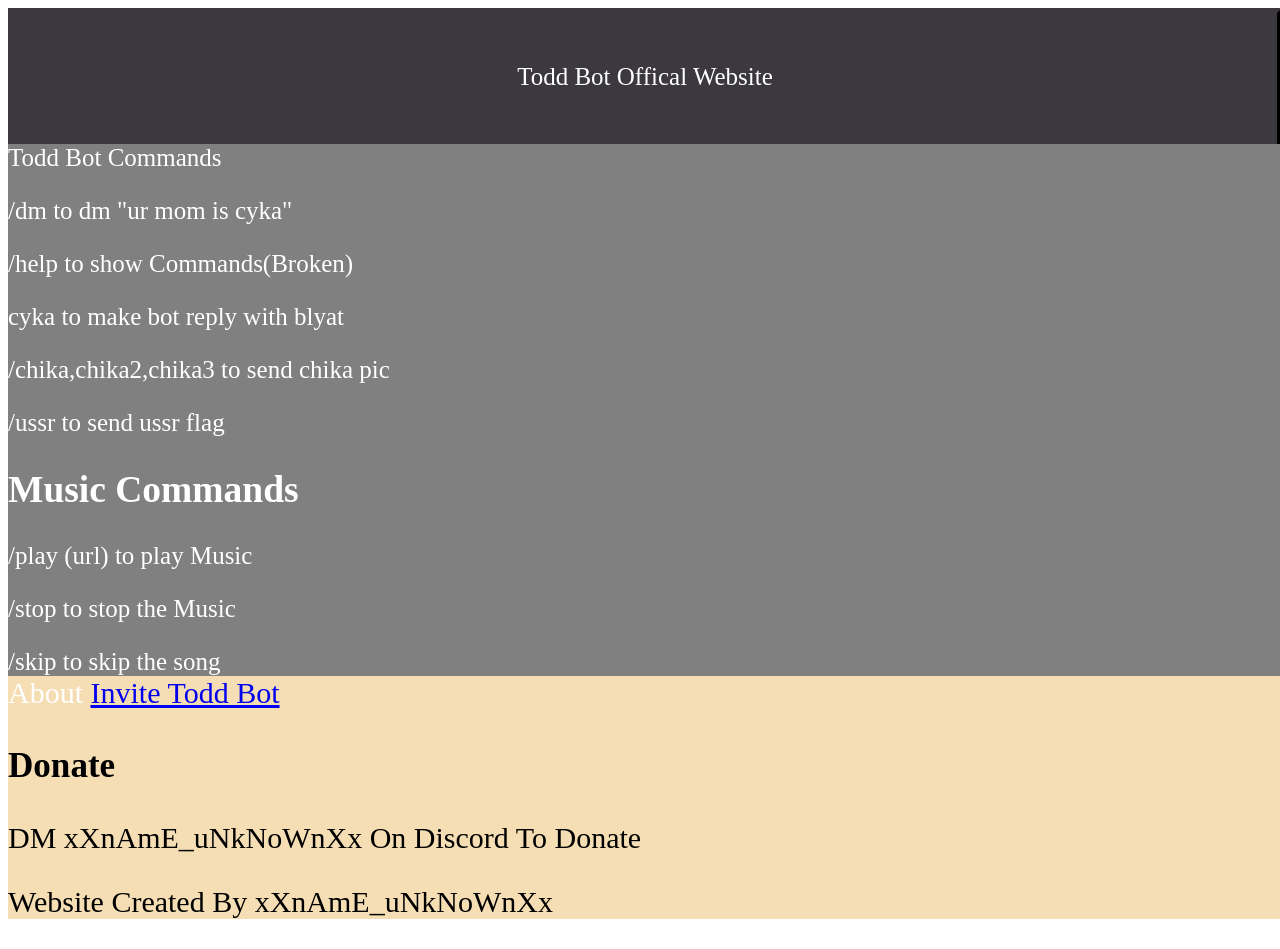
==== index.html @ ca99679a "Update index.html" ====
<html>
    
<head>
    <div class="myDiv">
        <p style="font-size: 50px;"><p>Todd Bot Offical Website</p>
        <a style="color: white;"  </a>
         

        
        
      </div>
      
    <content class="myfooter"><content style="height: 13cm;">
    

</head>
<style>
    .article11 {
        border: 5px;
        background-color: white;
        text-align: left;
        width: 100%; 
        color: white;
        width: 100vw
    }
    .myDiv {
      border: 5px outset rgb(60, 56, 63);
      color: white;
      background-color: rgb(60, 56, 63);
      font-size: 25px;
      text-align: center;
      width: 100%; 
      width: 100vw
      height 8vw;
      height: 4cm;
      
    }
    .myfooter {
        border: 5px;
        background-color: gray;
        text-align: left;
        width: 100%; 
        color: white;
        width: 100vw
        
    }
    .myfooter2 {
        border: 5px;
        background-color: wheat;
        text-align: left;
        width: 100%; 
        width: 100vw;
        color: black

    }
    article { 
        margin-top:-25px;
    
    }
    head { 
        margin-top: +6px;
        margin-left: -3px;
        margin-right: +3cm;
        margin-left: 2cm;
    }
    
    </style>

<body>
    
    

    




      

    

    <article class="myfooter"
        <header style="font-size: 25px;">Todd Bot Commands</header> 
        <p style="color: white;" p>/dm to dm "ur mom is cyka"</p>
        <p style="color: white;" p>/help to show Commands(Broken)</p>
        <p style="color: white;" p>cyka to make bot reply with blyat</p>
        <p style="color: white;" p>/chika,chika2,chika3 to send chika pic</p>
        <p style="color: white;" p>/ussr to send ussr flag</p>
        <h2 style="font-size: large;"><h2>Music Commands</h2>
        <p>/play (url) to play Music</p>
        <p>/stop to stop the Music</p>
        <p>/skip to skip the song</p>
        
    </article>
    <article class="myfooter2"><article style="font-size: 30px;color: black;"><article>About
        <a href="https://discord.com/api/oauth2/authorize?client_id=686895860340228144&permissions=0&scope=bot">Invite Todd Bot</a>
        
        
        <h3 style="font-size: large,">Donate</h3>
        
        
        <p>DM xXnAmE_uNkNoWnXx On Discord To Donate</p>
        <p>Website Created By xXnAmE_uNkNoWnXx</p>


    </article> 








    
    
        
        
        


    
    

        

    
    


</body>
</html>
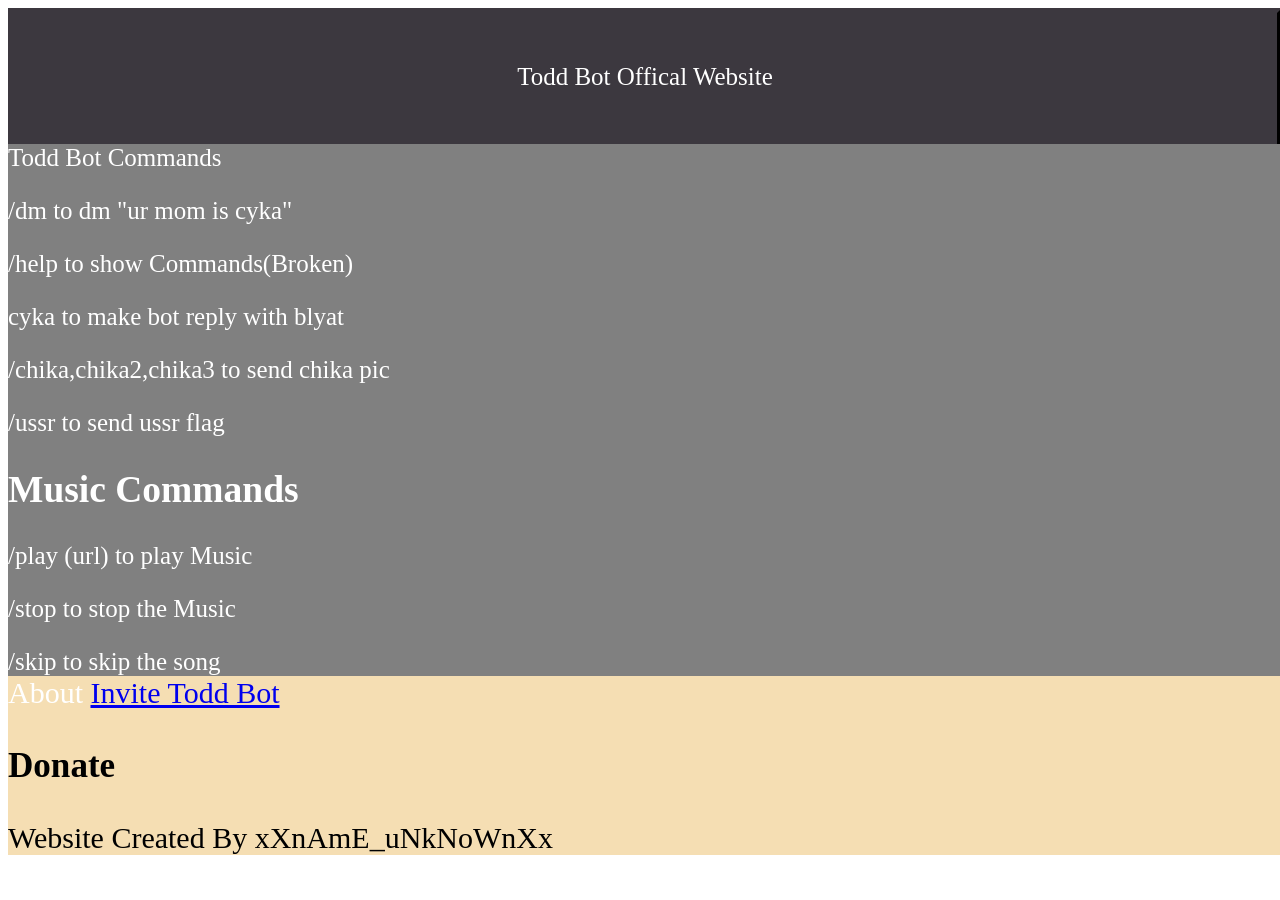
==== commit 05aaf235: "Update index.html" ====
--- a/index.html
+++ b/index.html
@@ -97,9 +97,36 @@
         
         
         <h3 style="font-size: large,">Donate</h3>
+        <div id="paypal-button-container"></div>
+<script src="https://www.paypal.com/sdk/js?client-id=sb&currency=USD" data-sdk-integration-source="button-factory"></script>
+<script>
+  paypal.Buttons({
+      style: {
+          shape: 'pill',
+          color: 'gold',
+          layout: 'vertical',
+          label: 'paypal',
+          
+      },
+      createOrder: function(data, actions) {
+          return actions.order.create({
+              purchase_units: [{
+                  amount: {
+                      value: '1'
+                  }
+              }]
+          });
+      },
+      onApprove: function(data, actions) {
+          return actions.order.capture().then(function(details) {
+              alert('Transaction completed by ' + details.payer.name.given_name + '!');
+          });
+      }
+  }).render('#paypal-button-container');
+</script>
         
         
-        <p>DM xXnAmE_uNkNoWnXx On Discord To Donate</p>
+        
         <p>Website Created By xXnAmE_uNkNoWnXx</p>
 
 
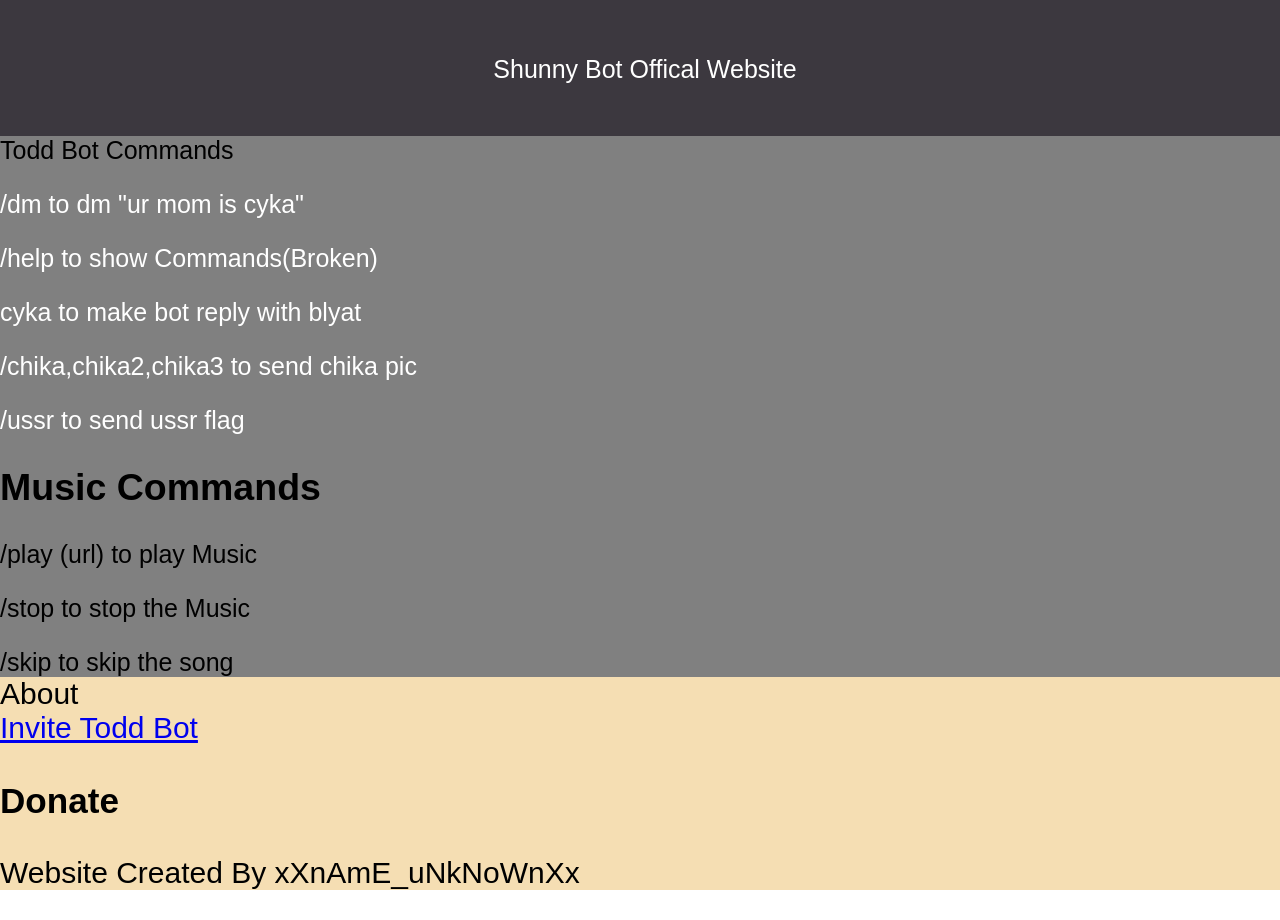
==== commit 89ad0f07: "Update index.html" ====
--- a/index.html
+++ b/index.html
@@ -2,7 +2,7 @@
     
 <head>
     <div class="myDiv">
-        <p style="font-size: 50px;"><p>Todd Bot Offical Website</p>
+        <p style="font-size: 50px;"><p>Shunny Bot Offical Website</p>
         <a style="color: white;"  </a>
          
 
@@ -16,14 +16,23 @@
 </head>
 <style>
     .article11 {
+        font-family: -apple-system, BlinkMacSystemFont, 'Segoe UI', Roboto, Oxygen, Ubuntu, Cantarell, 'Open Sans', 'Helvetica Neue', sans-serif;
         border: 5px;
         background-color: white;
         text-align: left;
         width: 100%; 
         color: white;
         width: 100vw
+        
+        
+    }
+    body {
+        margin: 0;
     }
     .myDiv {
+
+        font-family: -apple-system, BlinkMacSystemFont, 'Segoe UI', Roboto, Oxygen, Ubuntu, Cantarell, 'Open Sans', 'Helvetica Neue', sans-serif;
+    
       border: 5px outset rgb(60, 56, 63);
       color: white;
       background-color: rgb(60, 56, 63);
@@ -36,6 +45,7 @@
       
     }
     .myfooter {
+        font-family: -apple-system, BlinkMacSystemFont, 'Segoe UI', Roboto, Oxygen, Ubuntu, Cantarell, 'Open Sans', 'Helvetica Neue', sans-serif;
         border: 5px;
         background-color: gray;
         text-align: left;
@@ -45,6 +55,7 @@
         
     }
     .myfooter2 {
+        font-family: -apple-system, BlinkMacSystemFont, 'Segoe UI', Roboto, Oxygen, Ubuntu, Cantarell, 'Open Sans', 'Helvetica Neue', sans-serif;
         border: 5px;
         background-color: wheat;
         text-align: left;
@@ -54,10 +65,12 @@
 
     }
     article { 
+        font-family: -apple-system, BlinkMacSystemFont, 'Segoe UI', Roboto, Oxygen, Ubuntu, Cantarell, 'Open Sans', 'Helvetica Neue', sans-serif;
         margin-top:-25px;
     
     }
     head { 
+        font-family: -apple-system, BlinkMacSystemFont, 'Segoe UI', Roboto, Oxygen, Ubuntu, Cantarell, 'Open Sans', 'Helvetica Neue', sans-serif;
         margin-top: +6px;
         margin-left: -3px;
         margin-right: +3cm;
@@ -80,7 +93,7 @@
     
 
     <article class="myfooter"
-        <header style="font-size: 25px;">Todd Bot Commands</header> 
+        <h style="font-size: 25px;color: black;">Todd Bot Commands</h> 
         <p style="color: white;" p>/dm to dm "ur mom is cyka"</p>
         <p style="color: white;" p>/help to show Commands(Broken)</p>
         <p style="color: white;" p>cyka to make bot reply with blyat</p>
@@ -92,8 +105,8 @@
         <p>/skip to skip the song</p>
         
     </article>
-    <article class="myfooter2"><article style="font-size: 30px;color: black;"><article>About
-        <a href="https://discord.com/api/oauth2/authorize?client_id=686895860340228144&permissions=0&scope=bot">Invite Todd Bot</a>
+    <article class="myfooter2"><article style="font-size: 30px;color: black;"><article style="color: black;">About</article>
+        <a href="https://discord.com/api/oauth2/authorize?client_id=564425495320461313&permissions=8&scope=bot">Invite Todd Bot</a>
         
         
         <h3 style="font-size: large,">Donate</h3>
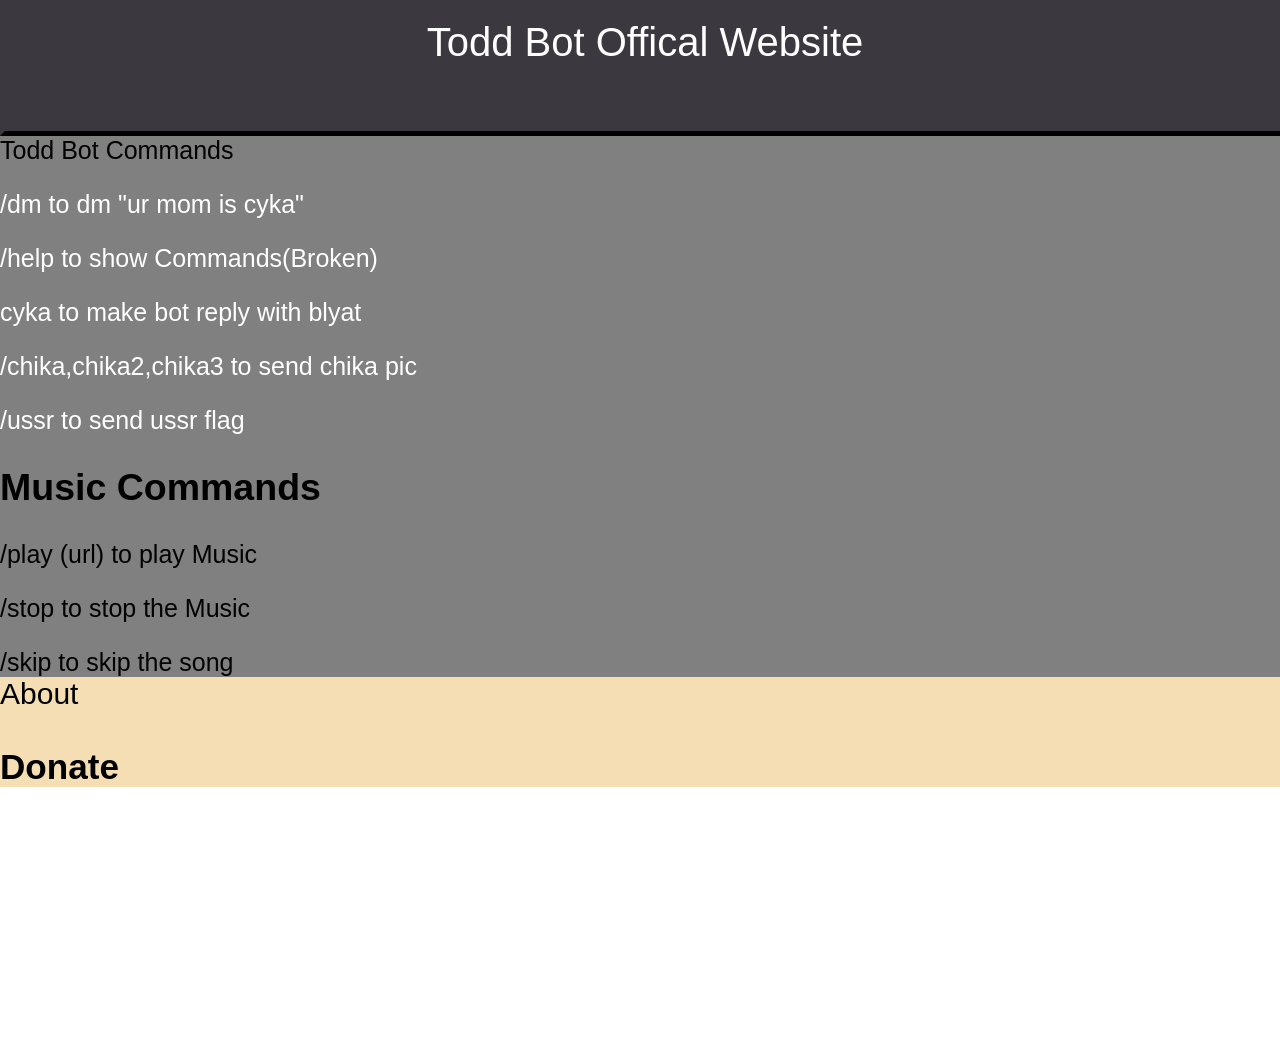
==== commit 174d4d29: "Update index.html" ====
--- a/index.html
+++ b/index.html
@@ -2,18 +2,26 @@
     
 <head>
     <div class="myDiv">
-        <p style="font-size: 50px;"><p>Shunny Bot Offical Website</p>
-        <a style="color: white;"  </a>
+        <p style="font-size: 40px;">
+        Todd Bot Offical Website
+        </p>
+        <a style="color: white;"></a>
          
 
         
         
       </div>
       
-    <content class="myfooter"><content style="height: 13cm;">
-    
+
+
+
+
+
+  
+
 
 </head>
+
 <style>
     .article11 {
         font-family: -apple-system, BlinkMacSystemFont, 'Segoe UI', Roboto, Oxygen, Ubuntu, Cantarell, 'Open Sans', 'Helvetica Neue', sans-serif;
@@ -29,6 +37,15 @@
     body {
         margin: 0;
     }
+    .test {
+        font-family: -apple-system, BlinkMacSystemFont, 'Segoe UI', Roboto, Oxygen, Ubuntu, Cantarell, 'Open Sans', 'Helvetica Neue', sans-serif;
+        border: 5px;
+        background-color: white;
+        text-align: left;
+        color: white;
+        width: 100vw
+    }
+
     .myDiv {
 
         font-family: -apple-system, BlinkMacSystemFont, 'Segoe UI', Roboto, Oxygen, Ubuntu, Cantarell, 'Open Sans', 'Helvetica Neue', sans-serif;
@@ -69,6 +86,7 @@
         margin-top:-25px;
     
     }
+    
     head { 
         font-family: -apple-system, BlinkMacSystemFont, 'Segoe UI', Roboto, Oxygen, Ubuntu, Cantarell, 'Open Sans', 'Helvetica Neue', sans-serif;
         margin-top: +6px;
@@ -76,12 +94,18 @@
         margin-right: +3cm;
         margin-left: 2cm;
     }
-    
+   .test312 {
+       color:black;
+       font-family: -apple-system, BlinkMacSystemFont, 'Segoe UI', Roboto, Oxygen, Ubuntu, Cantarell, 'Open Sans', 'Helvetica Neue', sans-serif
+   }
+   
+    div { width: 25%; height: 25%; display: inline-black; float: left;
+
     </style>
 
 <body>
     
-    
+   
 
     
 
@@ -106,7 +130,7 @@
         
     </article>
     <article class="myfooter2"><article style="font-size: 30px;color: black;"><article style="color: black;">About</article>
-        <a href="https://discord.com/api/oauth2/authorize?client_id=564425495320461313&permissions=8&scope=bot">Invite Todd Bot</a>
+       
         
         
         <h3 style="font-size: large,">Donate</h3>
@@ -140,7 +164,7 @@
         
         
         
-        <p>Website Created By xXnAmE_uNkNoWnXx</p>
+       
 
 
     </article> 
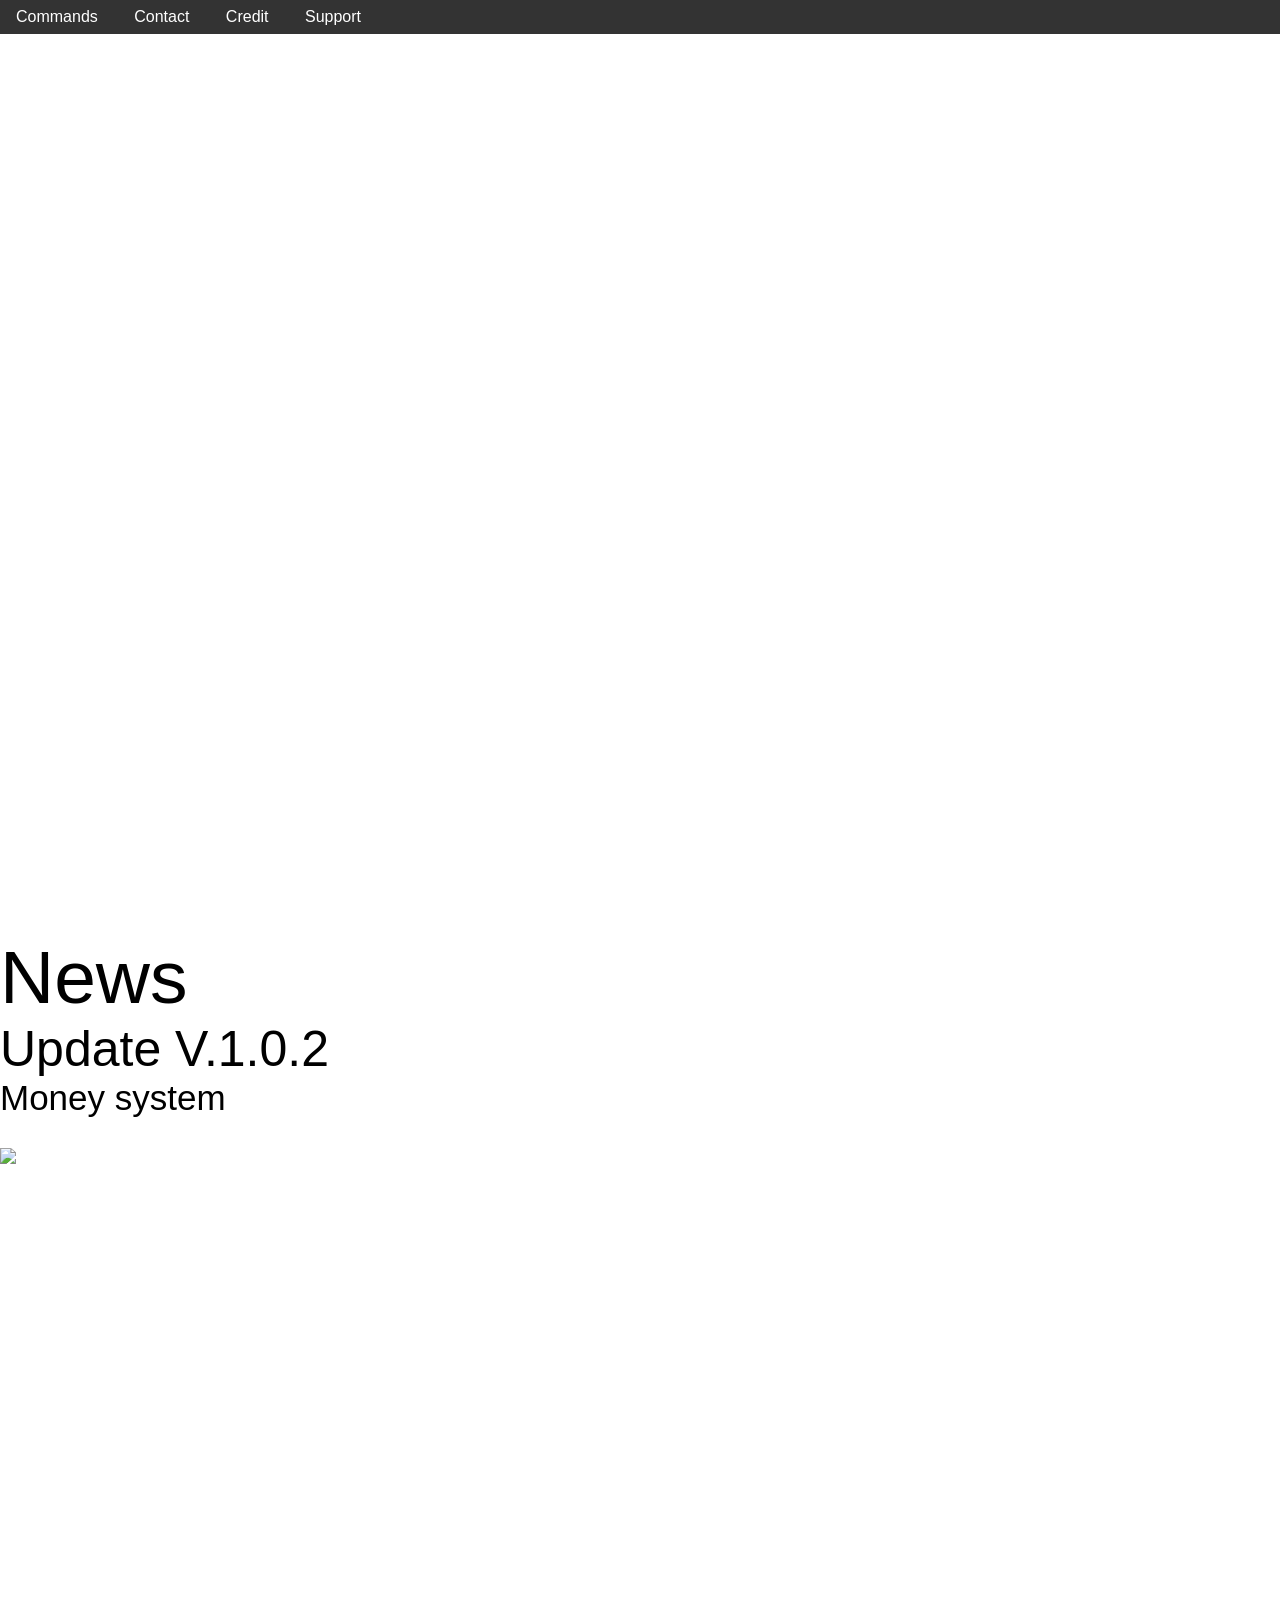
==== commit 705e3b8f: "idk" ====
--- a/index.html
+++ b/index.html
@@ -1,196 +1,59 @@
-<html>
+<!DOCTYPE html>
+<html lang="en">
+  <head>
+    <meta charset="UTF-8" />
+    <meta name="viewport" content="width=device-width, initial-scale=1.0" />
+    <meta http-equiv="X-UA-Compatible" content="ie=edge" />
+    <link rel="stylesheet" href="./style.css" />
+    <title>Todd Bot</title>
+  </head>
+  <body>
+    <article style="background-color: rgb(51, 51, 51);">
+      <a href="#" class="w3-button w3-black">Commands</a>
+      <a href="#" class="w3-button w3-black">Contact</a>
+      <a href="#" class="w3-button w3-black">Credit</a>
+      <a href="#" class="w3-button w3-black">Support</a>
+    </article>
+  
+    <div class="intro">
+      <h1 style="vertical-align: top;">Todd Bot Website</h1>
+      <video src="video0 (2).mov"></video>
+      
+    </div>
+   <section>
+      <h class="headerr">News</h>
+      
+      
     
-<head>
-    <div class="myDiv">
-        <p style="font-size: 40px;">
-        Todd Bot Offical Website
-        </p>
-        <a style="color: white;"></a>
-         
-
-        
-        
-      </div>
-      
+    <article class="textt">Update V.1.0.2
 
 
+      <p class="texttt">Money system</p>
+      <img src="https://cdn.discordapp.com/attachments/708714161277763645/769523484791275550/unknown.png">
+    </article>
 
+  </section>
 
-
-  
-
-
-</head>
-
-<style>
-    .article11 {
-        font-family: -apple-system, BlinkMacSystemFont, 'Segoe UI', Roboto, Oxygen, Ubuntu, Cantarell, 'Open Sans', 'Helvetica Neue', sans-serif;
-        border: 5px;
-        background-color: white;
-        text-align: left;
-        width: 100%; 
-        color: white;
-        width: 100vw
-        
-        
-    }
-    body {
-        margin: 0;
-    }
-    .test {
-        font-family: -apple-system, BlinkMacSystemFont, 'Segoe UI', Roboto, Oxygen, Ubuntu, Cantarell, 'Open Sans', 'Helvetica Neue', sans-serif;
-        border: 5px;
-        background-color: white;
-        text-align: left;
-        color: white;
-        width: 100vw
-    }
-
-    .myDiv {
-
-        font-family: -apple-system, BlinkMacSystemFont, 'Segoe UI', Roboto, Oxygen, Ubuntu, Cantarell, 'Open Sans', 'Helvetica Neue', sans-serif;
-    
-      border: 5px outset rgb(60, 56, 63);
-      color: white;
-      background-color: rgb(60, 56, 63);
-      font-size: 25px;
-      text-align: center;
-      width: 100%; 
-      width: 100vw
-      height 8vw;
-      height: 4cm;
-      
-    }
-    .myfooter {
-        font-family: -apple-system, BlinkMacSystemFont, 'Segoe UI', Roboto, Oxygen, Ubuntu, Cantarell, 'Open Sans', 'Helvetica Neue', sans-serif;
-        border: 5px;
-        background-color: gray;
-        text-align: left;
-        width: 100%; 
-        color: white;
-        width: 100vw
-        
-    }
-    .myfooter2 {
-        font-family: -apple-system, BlinkMacSystemFont, 'Segoe UI', Roboto, Oxygen, Ubuntu, Cantarell, 'Open Sans', 'Helvetica Neue', sans-serif;
-        border: 5px;
-        background-color: wheat;
-        text-align: left;
-        width: 100%; 
-        width: 100vw;
-        color: black
-
-    }
-    article { 
-        font-family: -apple-system, BlinkMacSystemFont, 'Segoe UI', Roboto, Oxygen, Ubuntu, Cantarell, 'Open Sans', 'Helvetica Neue', sans-serif;
-        margin-top:-25px;
-    
-    }
-    
-    head { 
-        font-family: -apple-system, BlinkMacSystemFont, 'Segoe UI', Roboto, Oxygen, Ubuntu, Cantarell, 'Open Sans', 'Helvetica Neue', sans-serif;
-        margin-top: +6px;
-        margin-left: -3px;
-        margin-right: +3cm;
-        margin-left: 2cm;
-    }
-   .test312 {
-       color:black;
-       font-family: -apple-system, BlinkMacSystemFont, 'Segoe UI', Roboto, Oxygen, Ubuntu, Cantarell, 'Open Sans', 'Helvetica Neue', sans-serif
-   }
-   
-    div { width: 25%; height: 25%; display: inline-black; float: left;
-
-    </style>
-
-<body>
-    
-   
-
-    
-
-
-
-
-      
-
-    
-
-    <article class="myfooter"
-        <h style="font-size: 25px;color: black;">Todd Bot Commands</h> 
-        <p style="color: white;" p>/dm to dm "ur mom is cyka"</p>
-        <p style="color: white;" p>/help to show Commands(Broken)</p>
-        <p style="color: white;" p>cyka to make bot reply with blyat</p>
-        <p style="color: white;" p>/chika,chika2,chika3 to send chika pic</p>
-        <p style="color: white;" p>/ussr to send ussr flag</p>
-        <h2 style="font-size: large;"><h2>Music Commands</h2>
-        <p>/play (url) to play Music</p>
-        <p>/stop to stop the Music</p>
-        <p>/skip to skip the song</p>
-        
-    </article>
-    <article class="myfooter2"><article style="font-size: 30px;color: black;"><article style="color: black;">About</article>
-       
-        
-        
-        <h3 style="font-size: large,">Donate</h3>
-        <div id="paypal-button-container"></div>
-<script src="https://www.paypal.com/sdk/js?client-id=sb&currency=USD" data-sdk-integration-source="button-factory"></script>
-<script>
-  paypal.Buttons({
-      style: {
-          shape: 'pill',
-          color: 'gold',
-          layout: 'vertical',
-          label: 'paypal',
-          
-      },
-      createOrder: function(data, actions) {
-          return actions.order.create({
-              purchase_units: [{
-                  amount: {
-                      value: '1'
-                  }
-              }]
-          });
-      },
-      onApprove: function(data, actions) {
-          return actions.order.capture().then(function(details) {
-              alert('Transaction completed by ' + details.payer.name.given_name + '!');
-          });
-      }
-  }).render('#paypal-button-container');
-</script>
-        
-        
-        
-       
-
-
-    </article> 
-
-
-
-
-
-
-
-
-    
-    
-        
-        
-        
-
-
-    
-    
-
-        
-
-    
-    
-
-
-</body>
+    <script
+      src="https://cdnjs.cloudflare.com/ajax/libs/ScrollMagic/2.0.7/ScrollMagic.min.js"
+      integrity="sha256-2p2tRZlPowp3P/04Pw2rqVCSbhyV/IB7ZEVUglrDS/c="
+      crossorigin="anonymous"
+    ></script>
+    <script
+      src="https://cdnjs.cloudflare.com/ajax/libs/ScrollMagic/2.0.7/plugins/animation.gsap.js"
+      integrity="sha256-peenofh8a9TIqKdPKIeQE7mJvuwh+J0To7nslvpj1jI="
+      crossorigin="anonymous"
+    ></script>
+    <script
+      src="https://cdnjs.cloudflare.com/ajax/libs/ScrollMagic/2.0.7/plugins/debug.addIndicators.js"
+      integrity="sha256-31FC/OT6XpfjAhj9FuXjw5/wPXXawCAjJQ29E23/XPk="
+      crossorigin="anonymous"
+    ></script>
+    <script
+      src="https://cdnjs.cloudflare.com/ajax/libs/gsap/2.1.3/TweenMax.min.js"
+      integrity="sha256-lPE3wjN2a7ABWHbGz7+MKBJaykyzqCbU96BJWjio86U="
+      crossorigin="anonymous"
+    ></script>
+    <script src="app.js"></script>
+  </body>
 </html>
--- a/style.css
+++ b/style.css
@@ -0,0 +1,82 @@
+* {
+  margin: 0;
+  padding: 0;
+  box-sizing: border-box;
+}
+
+body {
+  font-family: sans-serif;
+}
+
+.intro {
+  height: 100vh;
+}
+
+.intro video {
+  height: 100%;
+  width: 100%;
+  object-fit: cover;
+}
+
+.intro h1 {
+  position: absolute;
+  top: 50%;
+  left: 50%;
+  transform: translate(-50%, -50%);
+  font-size: 80px;
+  color: white;
+}
+
+section {
+  height: 100vh;
+  color: black;
+}
+
+section h1 {
+  padding-top: 300px;
+  text-align: center;
+  font-size: 80px;
+}
+.t2 {
+  text-align: center;
+  vertical-align: text-top;
+  
+
+}
+.w3-button {
+  border: none;
+  display: inline-block;
+  padding: 8px 16px;
+  vertical-align: middle;
+  overflow: hidden;
+  text-decoration: none;
+  color: inherit;
+  background-color: white;
+  text-align: center;
+  cursor: pointer;
+  white-space: nowrap;
+  align-items: center;
+  font-family: -apple-system, BlinkMacSystemFont, 'Segoe UI', Roboto, Oxygen, Ubuntu, Cantarell, 'Open Sans', 'Helvetica Neue', sans-serif;
+}
+.w3-black, .w3-hover-black:hover {
+  color: white!important;
+  background-color:  rgb(51, 51, 51)!important;
+}
+.headerr {
+  font-family: -apple-system, BlinkMacSystemFont, 'Segoe UI', Roboto, Oxygen, Ubuntu, Cantarell, 'Open Sans', 'Helvetica Neue', sans-serif;
+  font-size: 75px;
+  font-weight: 500;
+  text-align: center;
+  
+}
+.textt {
+  font-size: 50px;
+  font-family: -apple-system, BlinkMacSystemFont, 'Segoe UI', Roboto, Oxygen, Ubuntu, Cantarell, 'Open Sans', 'Helvetica Neue', sans-serif;
+  font-weight: 250;
+}
+.texttt {
+  font-size: 35px;
+  font-family: -apple-system, BlinkMacSystemFont, 'Segoe UI', Roboto, Oxygen, Ubuntu, Cantarell, 'Open Sans', 'Helvetica Neue', sans-serif;
+  font-weight: 250;
+
+}
